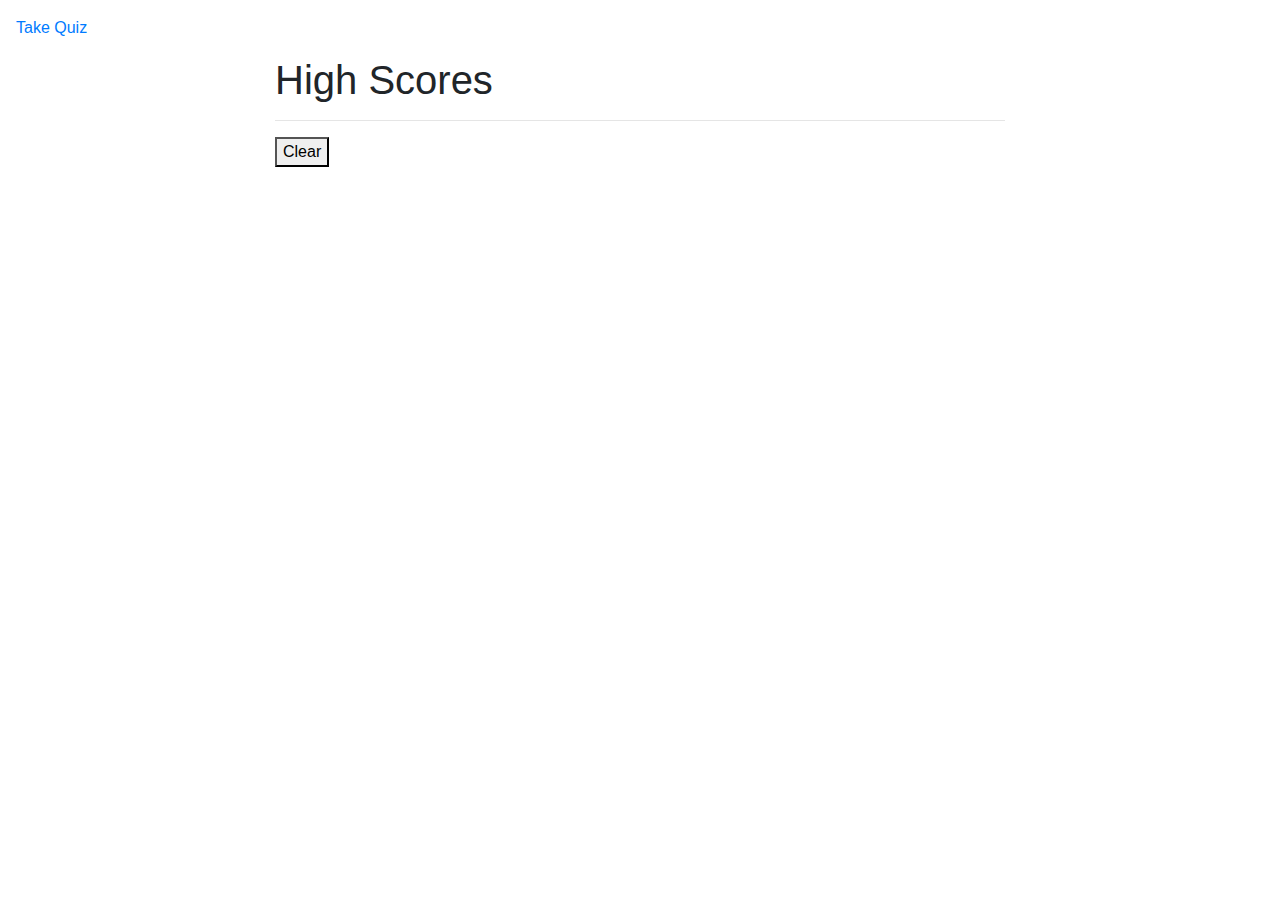
==== highscores.html @ f7abde2e "Started javascript file and more edits to html" ====
<!DOCTYPE html>
<html lang="en">
<head>
    <meta charset="UTF-8">
    <meta name="viewport" content="width=device-width, initial-scale=1.0">
    <title>Ben & Jerry's</title>
    <link rel="stylesheet" href="./style.css">
    <!-- CSS only -->
<link rel="stylesheet" href="https://stackpath.bootstrapcdn.com/bootstrap/4.5.2/css/bootstrap.min.css" integrity="sha384-JcKb8q3iqJ61gNV9KGb8thSsNjpSL0n8PARn9HuZOnIxN0hoP+VmmDGMN5t9UJ0Z" crossorigin="anonymous">

<!-- JS, Popper.js, and jQuery -->
<script src="https://code.jquery.com/jquery-3.5.1.slim.min.js" integrity="sha384-DfXdz2htPH0lsSSs5nCTpuj/zy4C+OGpamoFVy38MVBnE+IbbVYUew+OrCXaRkfj" crossorigin="anonymous"></script>
<script src="https://cdn.jsdelivr.net/npm/popper.js@1.16.1/dist/umd/popper.min.js" integrity="sha384-9/reFTGAW83EW2RDu2S0VKaIzap3H66lZH81PoYlFhbGU+6BZp6G7niu735Sk7lN" crossorigin="anonymous"></script>
<script src="https://stackpath.bootstrapcdn.com/bootstrap/4.5.2/js/bootstrap.min.js" integrity="sha384-B4gt1jrGC7Jh4AgTPSdUtOBvfO8shuf57BaghqFfPlYxofvL8/KUEfYiJOMMV+rV" crossorigin="anonymous"></script>
</head>
<body>
    <header class="p-3">
        <a href="index.html">Take Quiz</a>    
    </header>
    <div class="container">
        <div class="row justify-content-center">
            <div class="col-10 col-lg-8">
                <h1 id="scoresTitle">High Scores</h1> <hr>
                <ol id='score-list'></ol>
                <button type="button" id="clearBtn">Clear</button>
            </div>
        </div>
    </div>
<script src="./script.js"></script>
</body>
</html>
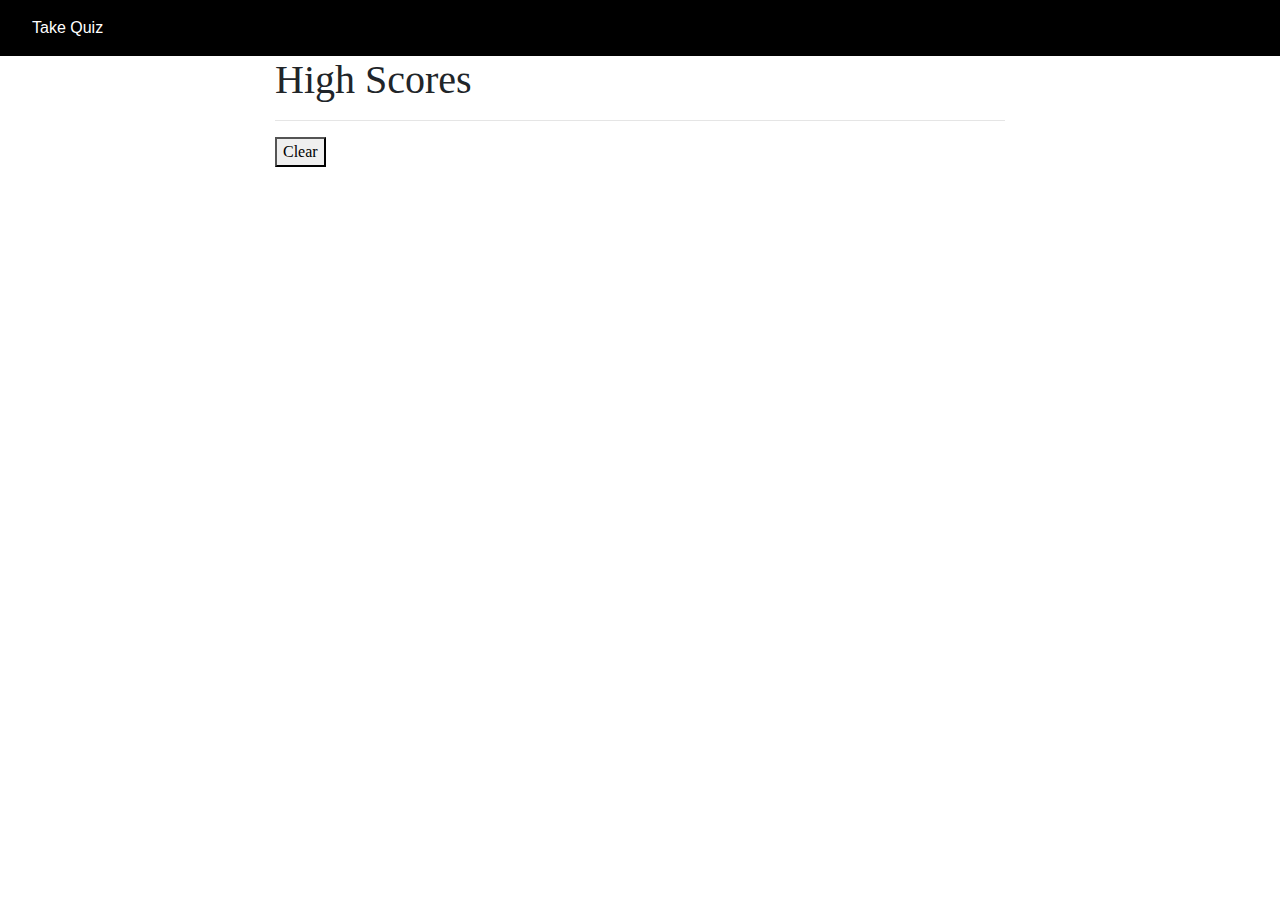
==== commit d3acecda: "More edits to the JS file. README updated." ====
--- a/highscores.html
+++ b/highscores.html
@@ -4,7 +4,7 @@
     <meta charset="UTF-8">
     <meta name="viewport" content="width=device-width, initial-scale=1.0">
     <title>Ben & Jerry's</title>
-    <link rel="stylesheet" href="./style.css">
+    <link rel="stylesheet" href="./assets/style.css">
     <!-- CSS only -->
 <link rel="stylesheet" href="https://stackpath.bootstrapcdn.com/bootstrap/4.5.2/css/bootstrap.min.css" integrity="sha384-JcKb8q3iqJ61gNV9KGb8thSsNjpSL0n8PARn9HuZOnIxN0hoP+VmmDGMN5t9UJ0Z" crossorigin="anonymous">
 
@@ -15,7 +15,7 @@
 </head>
 <body>
     <header class="p-3">
-        <a href="index.html">Take Quiz</a>    
+        <a href="index.html" class="p-3">Take Quiz</a>    
     </header>
     <div class="container">
         <div class="row justify-content-center">
@@ -28,4 +28,6 @@
     </div>
 <script src="./script.js"></script>
 </body>
+<footer class="footer">
+</footer>
 </html>--- a/assets/style.css
+++ b/assets/style.css
@@ -0,0 +1,16 @@
+.p-3{
+    background-color: black;
+    color: white;
+}
+.container{
+    font-family: 'Times New Roman', Times, serif;
+}
+.footer {
+    position: fixed;
+    left: 0;
+    bottom: 0;
+    width: 100%;
+    background-color: red;
+    color: white;
+    text-align: center;
+  }